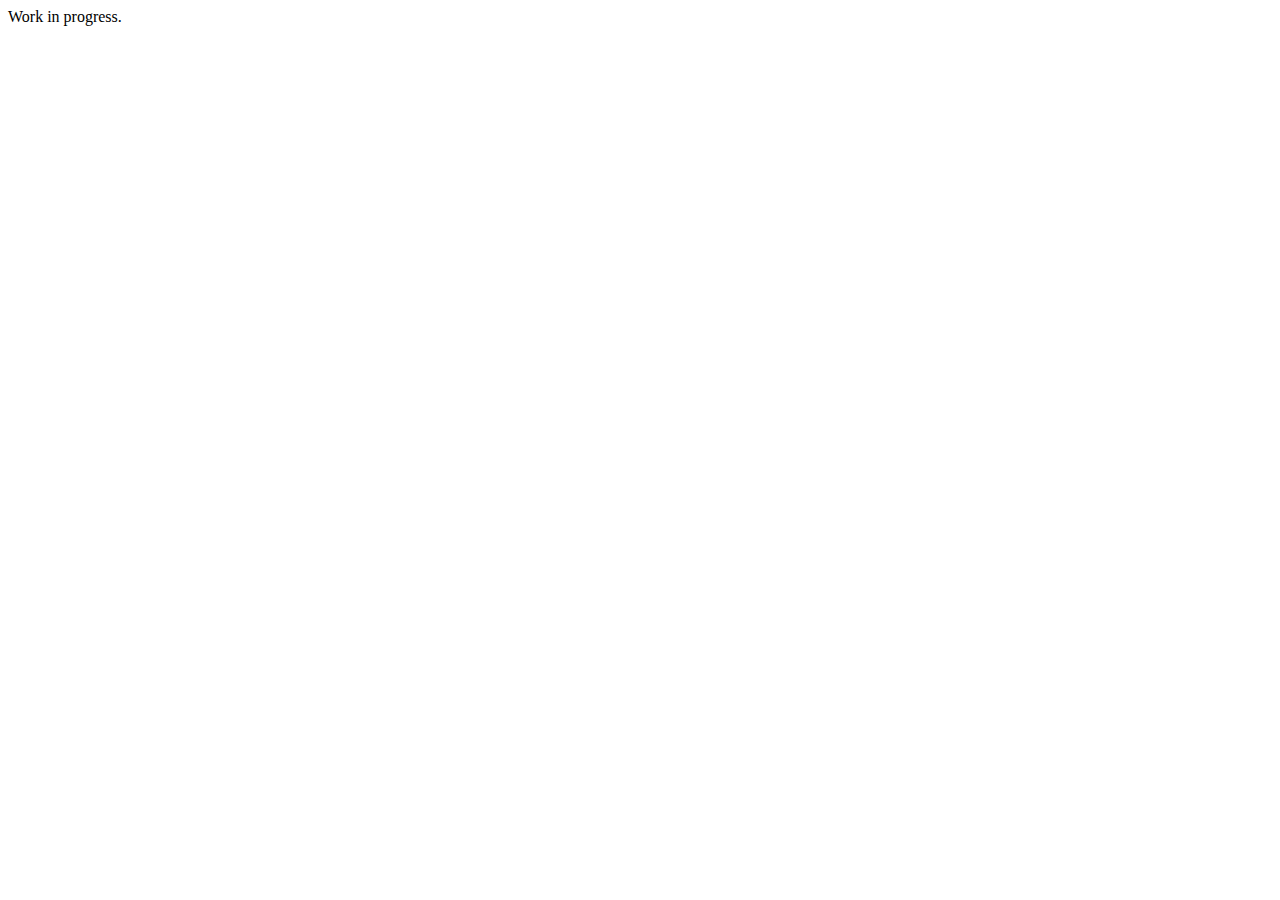
==== about/index.html @ bb040f94 "Add about" ====
<!DOCTYPE html>
<html>
	<head>
		<meta charset="UTF-8" />
		<meta name="viewport" content="width=device-width" />
		<title>solar.flare.observer</title>
	</head>
	<body>
		Work in progress.
	</body>
</html>
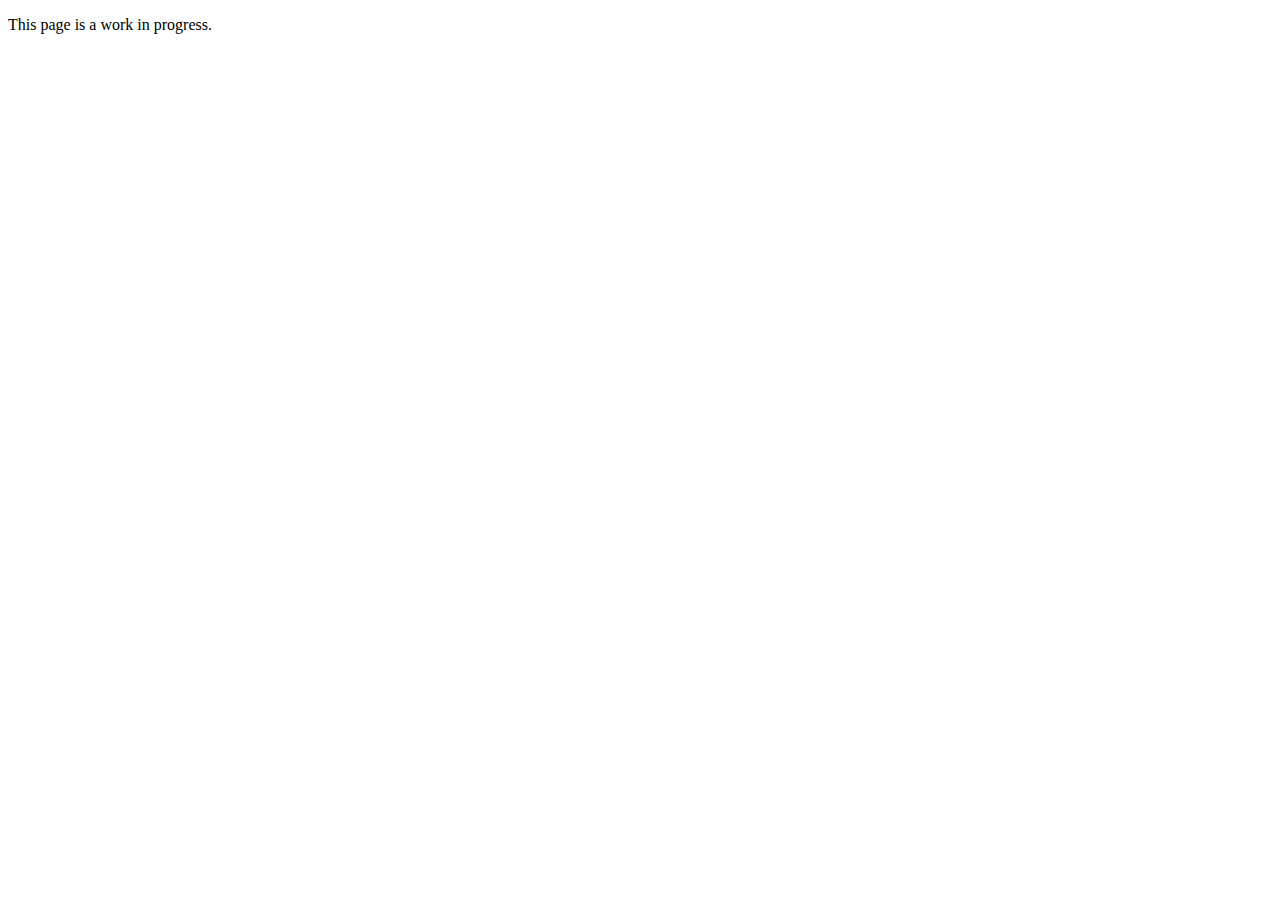
==== commit ab58ddee: "Move html back into subfolders" ====
--- a/about/index.html
+++ b/about/index.html
@@ -3,9 +3,11 @@
 	<head>
 		<meta charset="UTF-8" />
 		<meta name="viewport" content="width=device-width" />
-		<title>solar.flare.observer</title>
+		<title>flare.observer/about</title>
+		<link rel="stylesheet" href="./css/style.css">
+		<link rel="icon" href="./images/favicon.svg">
 	</head>
 	<body>
-		Work in progress.
+		<p>This page is a work in progress.</p>
 	</body>
 </html>
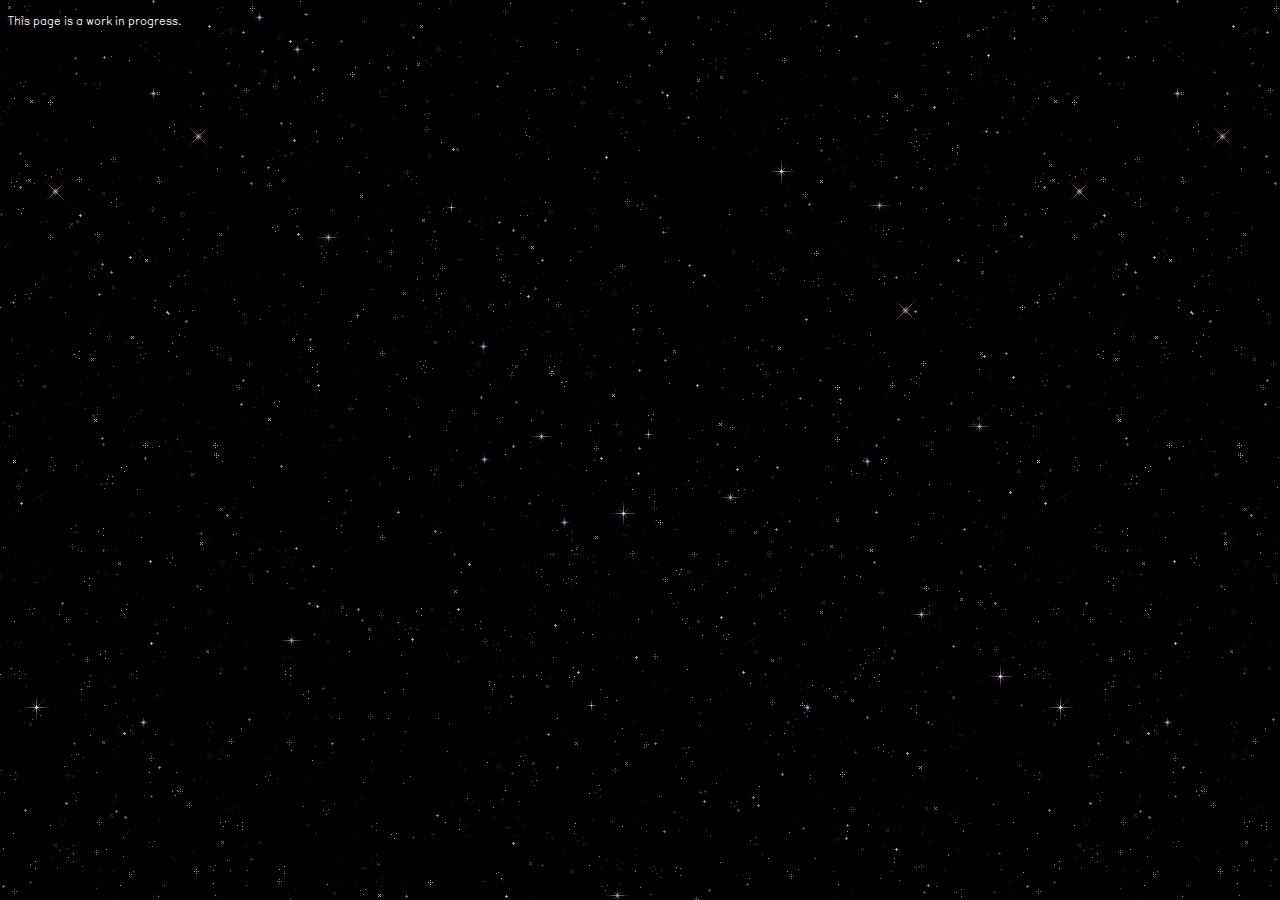
==== commit a834207a: "Test again" ====
--- a/about/index.html
+++ b/about/index.html
@@ -4,8 +4,8 @@
 		<meta charset="UTF-8" />
 		<meta name="viewport" content="width=device-width" />
 		<title>flare.observer/about</title>
-		<link rel="stylesheet" href="./css/style.css">
-		<link rel="icon" href="./images/favicon.svg">
+		<link rel="stylesheet" href="/css/style.css">
+		<link rel="icon" href="/images/favicon.svg">
 	</head>
 	<body>
 		<p>This page is a work in progress.</p>
--- a/css/style.css
+++ b/css/style.css
@@ -0,0 +1,112 @@
+@font-face {
+  font-family: 'AV Hershey Simplex';
+  src: url(../fonts/AVHersheySimplexMedium.woff) format('woff');
+}
+
+* {
+	font-family: 'AV Hershey Simplex', sans-serif;
+	font-weight: normal;
+	color: white;
+}
+
+html {
+	background-color: black;
+	background-image: url(../images/stars.png);
+	background-repeat: repeat;
+	background-size: auto;
+	background-attachment: fixed;
+	background-position: top;
+}
+
+p {
+	font-size: 14px;
+}
+
+h1 {
+	font-size: 48px;
+}
+
+h2 {
+	font-size: 24px;
+}
+
+
+::selection {
+	background: white;
+	color: black;
+	text-shadow: none;
+}
+
+#wrapper {
+	margin: 0 auto;
+	padding: 0;
+}
+
+header, nav a, .boxed {
+	border: 1px solid white;
+	background: black;
+	/*box-shadow: -2px 0px 6px red, 2px 0px 6px blue;*/
+}
+
+header {
+	text-align: center;
+	margin-top: 15px;
+	padding: 15px;
+	overflow: hidden;
+	height: auto;
+}
+
+header :is(h1, h2) {
+	margin: 0;
+	font-weight: normal;
+}
+
+footer {
+	padding: 5px;
+	text-align: center;
+}
+
+nav {
+	display: flex;
+}
+
+nav a {
+	display: block;
+	flex: 1;
+	text-align: center;
+	text-decoration: none;
+	color: white;
+	padding: 5px;
+	border-top: none;
+	transition: 0.3s;
+}
+
+nav a:hover {
+	/*color: transparent;
+	text-shadow: 0px 0px 2px white, -2px 2px 3px red, 2px -2px 3px blue;*/
+	background-color: white;
+	color: black;
+}
+
+.boxed {
+	margin: 25px 0px;
+}
+
+.boxed :is(h1, h2) {
+	margin: 5px 10px;
+}
+
+.boxed p {
+	margin: 10px;
+}
+
+.box-top {
+	border-bottom: 1px solid white;
+}
+
+@media(min-width:600px) {
+	#wrapper {
+		width: 600px;
+	}
+}
+
